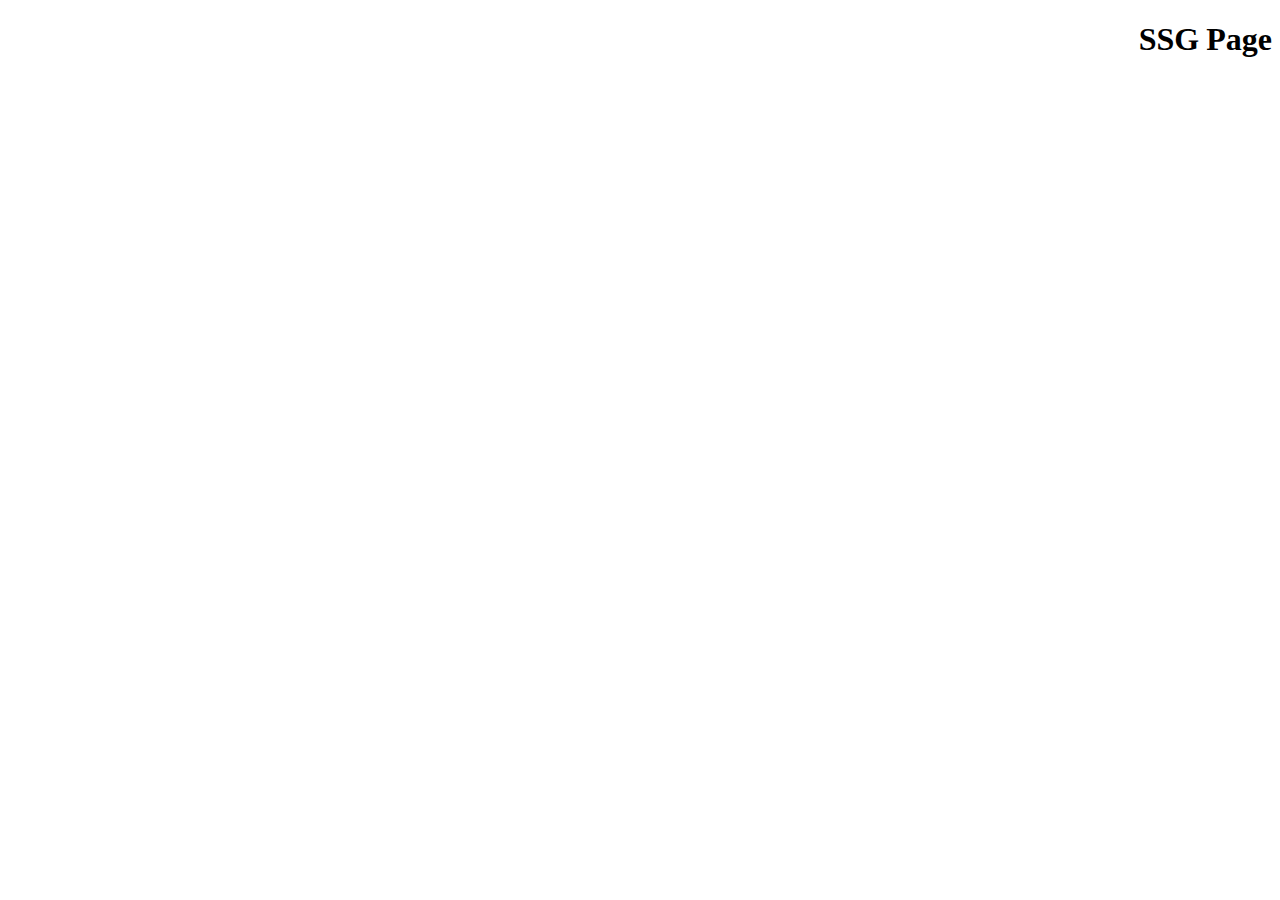
==== index.html @ 6eacaf08 "ssg with login" ====
<!DOCTYPE html>
<html lang="en">
  <head>
    <meta charset="UTF-8" />
    <meta name="viewport" content="width=device-width, initial-scale=1.0" />
    <title>SSG</title>
    <link rel="stylesheet" href="css/sytle.css" />
  </head>
  <body>
    <h1>SSG Page</h1>
    <form id="login" action="login.html" style="display: none">
      <p>Please Login!</p>
      <button type="submit">Login</button>
    </form>
    <form
      id="logout"
      action="./php/logout.php"
      method="POST"
      style="display: none"
    >
      <button type="submit">Logout</button>
    </form>

    <div id="mainApp" class="mainContainer" style="display: none">
      <div class="square humidityDiv">
        <table class="humidityTable">
          <tr>
            <td>
              <p>
                رطوبت خاک :
                <span id="humQuality">مناسب</span>
              </p>
            </td>
            <td style="text-align: center">
              <span id="humidityPercent">100 %</span
              ><span>&nbsp;&nbsp;&nbsp;&nbsp;&nbsp;</span>
              <img
                id="checkedPic"
                src="pics/checked.png"
                alt="checked"
                class="humidityPic"
              />
              <img
                id="warningPic"
                src="pics/warning.png"
                alt="warning"
                class="humidityPic displayNone"
              />
              <img
                id="errorPic"
                src="pics/error.png"
                alt="error"
                class="humidityPic displayNone"
              />
            </td>
          </tr>
        </table>
      </div>
      <div class="square valveDiv">
        <table class="valveTable">
          <tr>
            <td style="text-align: center; padding-bottom: 20px" colspan="2">
              <h3 id="valveStatus" class="valveIsClose"></h3>
            </td>
          </tr>
          <tr>
            <td style="width: 45%">
              <table>
                <tr>
                  <td id="irrTimeTd" style="width: 70%">
                    <div>
                      <img src="pics/timer.png" alt="timer" />&nbsp;مدت آبیاری :
                    </div>
                  </td>
                  <td>
                    <div id="irrigating" class="displayNone textCenter">
                      در حال آبیاری...
                    </div>

                    <div id="durationTimeDiv">
                      <div style="display: table; margin: auto">
                        <div style="display: table-cell">
                          <input
                            type="text"
                            name="durationMin"
                            id="durationMin"
                            value="20"
                          />
                        </div>
                        <span>&nbsp;:&nbsp;</span>
                        <div style="display: table-cell">
                          <input
                            type="text"
                            name="durationHour"
                            id="durationHour"
                            value="0"
                          />
                        </div>
                      </div>
                    </div>
                  </td>
                </tr>
              </table>
            </td>
            <td style="width: 40%">
              <div class="buttonDiv">
                <button id="valveButton" class="greenButton">باز کردن</button>
              </div>
            </td>
          </tr>
        </table>
      </div>
      <div class="square autoIrrDiv">
        <table class="autoIrrTable">
          <tr>
            <td colspan="2">
              <h3 id="autoIrrEn">آبیاری خودکار روشن است</h3>
            </td>
          </tr>
          <tr>
            <td style="text-align: center" colspan="2">
              <button id="autoIrrButton" class="redButton">خاموش کردن</button>
            </td>
          </tr>
          <tr>
            <td>
              <img src="pics/calendar.png" alt="timer" /> تاریخ آبیاری بعدی
            </td>
            <td>
              <img
                src="pics/cross.png"
                alt="cross"
                name="crossPic"
                class="displayNone"
              />
              <span id="nextIrr" style="font-size: 20px">1403/01/25</span>
            </td>
          </tr>
          <tr>
            <td><img src="pics/reapeat.png" alt="timer" /> تکرار آبیاری</td>
            <td>
              <img
                src="pics/cross.png"
                alt="cross"
                name="crossPic"
                class="displayNone"
              />
              <div class="" id="howOftenDiv">
                هر
                <span><input type="text" name="howOften" id="howOften" /></span>
                روز یکبار
              </div>
            </td>
          </tr>
          <tr>
            <td><img src="pics/clock.png" alt="timer" /> ساعت آبیاری</td>
            <td>
              <img
                src="pics/cross.png"
                alt="cross"
                name="crossPic"
                class="displayNone"
              />
              <div class="" id="irrClockDiv">
                <span
                  ><span><input type="text" name="minute" id="minute" /></span
                ></span>
                :
                <span
                  ><span><input type="text" name="hour" id="hour" /></span
                ></span>
              </div>
            </td>
          </tr>
          <tr>
            <td><img src="pics/timer.png" alt="timer" /> مدت آبیاری</td>
            <td>
              <img
                src="pics/cross.png"
                alt="cross"
                name="crossPic"
                class="displayNone"
              />
              <div class="" id="irrTimeDiv">
                <span
                  ><span
                    ><input
                      type="text"
                      name="AIdurationMin"
                      id="AIdurationMin" /></span
                ></span>
                :
                <span
                  ><span
                    ><input
                      type="text"
                      name="AIdurationHour"
                      id="AIdurationHour" /></span
                ></span>
              </div>
            </td>
          </tr>
          <tr>
            <td style="text-align: center" colspan="2">
              <button id="autoIrrSave" class="loadingButton"></button>
            </td>
          </tr>
        </table>
      </div>
      <div class="square recentIrrDiv">
        <h3>آبیاری های اخیر</h3>
        <div>
          <table class="recordTable">
            <thead>
              <tr>
                <td>ردیف</td>
                <td>روز</td>
                <td>تاریخ</td>
                <td>ساعت</td>
                <td>مدت زمان آبدهی</td>
              </tr>
            </thead>
            <tbody id="recIrr"></tbody>
          </table>
        </div>
      </div>
    </div>
  </body>

  <script src="./js/session_check.js"></script>
</html>
---- css/sytle.css ----
@font-face {
  font-family: yekan;
  src: url(../fonts/Yekan.ttf);
}
* {
  direction: rtl;
  font-family: yekan;
}

h3 {
  border-bottom: #155f82 1px solid;
  width: fit-content;
  margin: auto;
}

input {
  text-align: center;
  width: 2.8vh;
  height: 2.6vh;
  font-size: 2vh;
  border-radius: 0.3vh;
}
img {
  width: 2.5vh;
  display: inline-block;
  vertical-align: middle;
}
.textCenter {
  text-align: center;
}
.mainContainer {
  height: 100%;
  margin: auto;
  width: 360px;
  background-color: #155f82;
  padding: 10px 10px 10px 10px;
  border-radius: 8px;
}
.row {
  display: flex;
  justify-content: space-between;
  margin-bottom: 10px;
}
.square {
  height: fit-content;
  background-color: #fffca8;
  margin-bottom: 10px;
  padding: 5px;
  border: 2.5px black solid;
  border-radius: 10px;
}
.connectionDiv {
  padding: 1.5vh 0 1.5vh 0;
}
.humidityDiv {
}
.valveDiv {
}
.autoIrrDiv {
}
.recentIrrDiv {
}
table {
  width: 100%;
  margin: 0;
  padding: 0;
  border-spacing: 0;
}
table tr td {
  /* border: 1px solid black; */
  padding: 0;
}
.humidityTable tr td {
  width: 50%;
}
.buttonDiv {
  text-align: center;
}
Button {
  width: 15vh;
  height: 4.5vh;
  margin: 1vh 0 1vh 0;
  border-radius: 1vh;
  font-size: 2vh;
  border: 2px solid #155f82;
}
.autoIrrTable tr td:nth-child(2) {
  text-align: center;
}
.autoIrrTable tr {
  height: 5vh;
}
.autoIrrTable tr:nth-child(n + 3):nth-child(-n + 6) {
  border-bottom: 1px #155f82 solid;
}
.autoIrrTable tr:first-child {
  text-align: center;
}
.autoIrrTable {
  border-collapse: collapse;
}
.greenButton {
  background: #196b24;
  color: white;
}
.redButton {
  background: #e97132;
  color: white;
}
.loadingButton {
  background: gray;
}
.saveButton {
  background: #0f9ed5;
  color: white;
}

.ring-container {
  position: relative;
}

.onlineCircle {
  width: 15px;
  height: 15px;
  background-color: #196b24;
  border-radius: 50%;
  position: absolute;
  top: 5px;
  right: 10px;
}
.offlineCircle {
  width: 15px;
  height: 15px;
  background-color: #e97132;
  border-radius: 50%;
  position: absolute;
  top: 5px;
  right: 10px;
}

.ringring {
  border: 3px solid #196b24;
  -webkit-border-radius: 30px;
  height: 25px;
  width: 25px;
  position: absolute;
  right: 2px;
  top: -3px;
  -webkit-animation: pulsate 1s ease-out;
  -webkit-animation-iteration-count: infinite;
  opacity: 0;
}
@-webkit-keyframes pulsate {
  0% {
    -webkit-transform: scale(0.1, 0.1);
    opacity: 0;
  }
  50% {
    opacity: 1;
  }
  100% {
    -webkit-transform: scale(1.2, 1.2);
    opacity: 0;
  }
}

.humidityPic {
  height: 5vh;
  width: 5vh;
}
#humidityPercent {
  font-size: 25px;
}
.redH3 {
  color: #e97132;
}
.greenH3 {
  color: #196b24;
}

#valveStatus {
}
.displayNone {
  display: none;
}
#disConDiv {
  position: fixed;
  top: 0;
  left: 0;
  width: 100%;
  height: 100%;
  background-color: rgba(
    0,
    0,
    0,
    0.5
  ); /* Optional semi-transparent background */
  z-index: 9999; /* Ensures the image is on top of everything */
  text-align: center;
  /* display: flex; */
  justify-content: center;
  align-items: center; /* Centers the image vertically and horizontally */
  flex-direction: column;
}
#disConDiv h1 {
  text-shadow: -1px 1px 0 #fff, 1px 1px 0 #fff, 1px -1px 0 #fff,
    -1px -1px 0 #fff;
}

#disConImg {
  margin-top: 10%; /* Adjust to center vertically */
  max-width: 80%; /* Responsive sizing */
  max-height: 80%;
  width: 20vh;
}
#autoIrrSave:active {
  background-color: #084963;
  color: black;
}
.recordTable {
  margin: auto;
  margin-top: 15px;
  border-collapse: collapse;
  font-size: 12px;
  direction: rtl;
}
.recordTable td {
  width: 150px;
  text-align: center;
}
.recordTable td,
th {
  border: 1px solid #b2b2b2;
  text-align: center;
  padding: 8px 4px;
}
.recordTable td:nth-child(1) {
  background-color: #37474f;
  color: white;
  width: 80px;
}

.recordTable thead {
  color: #fff;
  background-color: #37474f;
}
.recordTable tr:nth-child(even) {
  background-color: #fff;
}
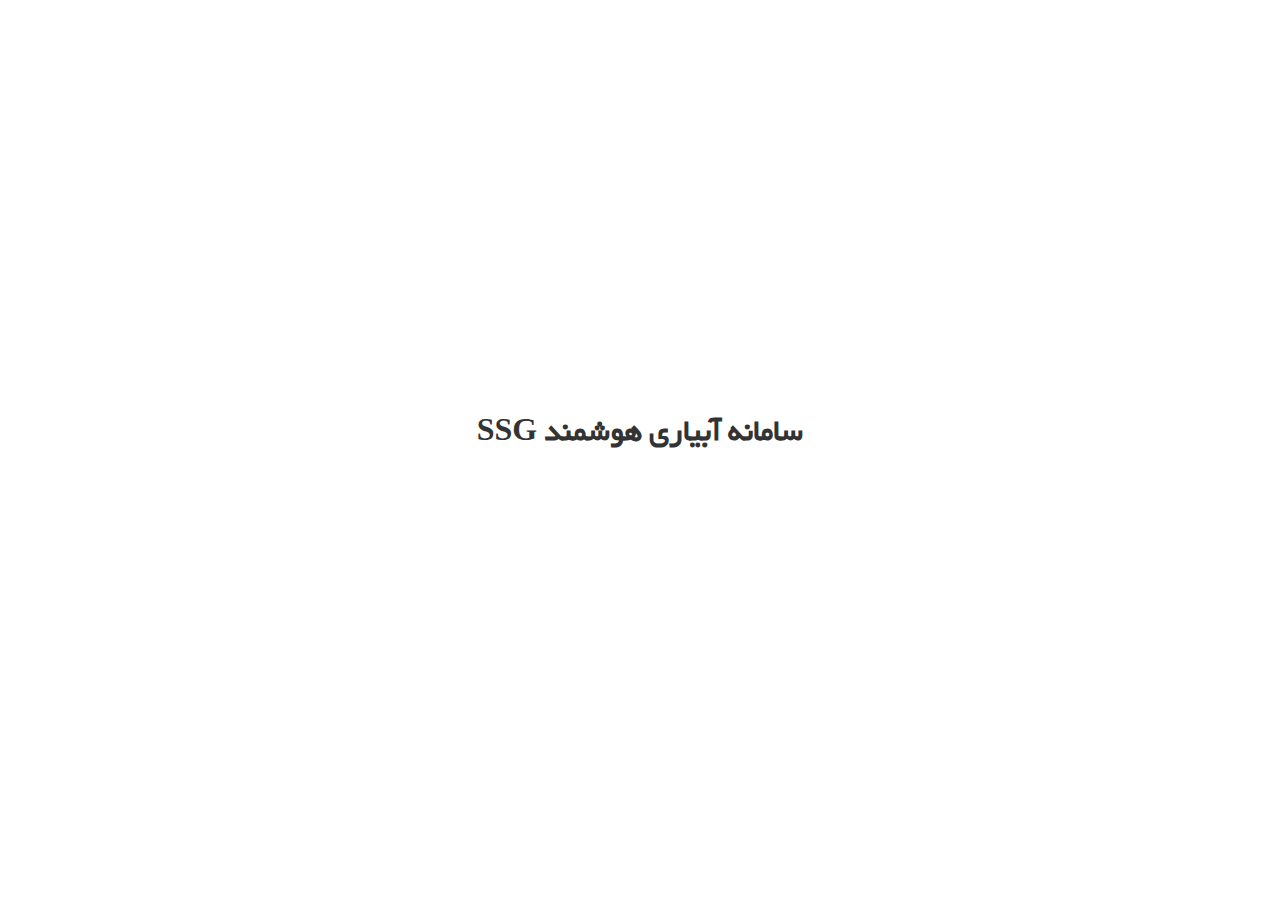
==== commit 68f1fcf2: "approving style of login and logout" ====
--- a/index.html
+++ b/index.html
@@ -7,19 +7,17 @@
     <link rel="stylesheet" href="css/sytle.css" />
   </head>
   <body>
-    <h1>SSG Page</h1>
-    <form id="login" action="login.html" style="display: none">
-      <p>Please Login!</p>
-      <button type="submit">Login</button>
-    </form>
-    <form
-      id="logout"
-      action="./php/logout.php"
-      method="POST"
-      style="display: none"
-    >
-      <button type="submit">Logout</button>
-    </form>
+    <div class="top-container">
+      <h1>سامانه آبیاری هوشمند SSG</h1>
+      <!-- <h2 style="border: none">Sed Smart Garden</h2> -->
+      <h3 id="username" style="border: none; text-align: start; margin: 0"></h3>
+      <form id="login" action="login.html" style="display: none">
+        <button type="submit" id="login-btn">ورود به حساب کاربری</button>
+      </form>
+      <form id="register" action="register.html" style="display: none">
+        <button type="submit" id="register-btn">ایجاد حساب کاربری</button>
+      </form>
+    </div>
 
     <div id="mainApp" class="mainContainer" style="display: none">
       <div class="square humidityDiv">
@@ -224,6 +222,22 @@
           </table>
         </div>
       </div>
+      <div class="square top-container" style="padding: 0">
+        <form
+          id="logout"
+          action="./php/logout.php"
+          method="POST"
+          style="display: none; margin: 0 10px"
+        >
+          <button
+            type="submit"
+            id="logout-btn"
+            style="background-color: #e97132"
+          >
+            خروج
+          </button>
+        </form>
+      </div>
     </div>
   </body>
 
--- a/css/sytle.css
+++ b/css/sytle.css
@@ -5,6 +5,66 @@
 * {
   direction: rtl;
   font-family: yekan;
+}
+body {
+  display: flex;
+  flex-direction: column;
+  align-items: center;
+  justify-content: center;
+  min-height: 100vh;
+  margin: 0;
+  /* padding: 20px; */
+  box-sizing: border-box;
+  font-family: Arial, sans-serif;
+}
+
+.top-container {
+  max-width: 360px;
+  /* width: 100%; */
+  text-align: center;
+  /* border: 1px solid #ddd; */
+  border-radius: 8px;
+  /* padding: 20px; */
+  /* box-shadow: 0 2px 4px rgba(0, 0, 0, 0.1); */
+  margin-bottom: 1em;
+}
+
+h1 {
+  margin-top: 0;
+  color: #333;
+}
+
+form {
+  margin-top: 20px;
+  text-align: center;
+}
+p {
+  text-align: center;
+}
+
+#login-btn,
+#logout-btn,
+#register-btn {
+  height: 3em;
+  background-color: #3498db;
+  color: white;
+  border: none;
+  padding: 10px 20px;
+  text-align: center;
+  text-decoration: none;
+  display: inline-block;
+  font-size: 20px;
+  margin: 4px 2px;
+  cursor: pointer;
+  border-radius: 1vh;
+  transition: background-color 0.3s;
+  width: 60%;
+  padding: 0;
+}
+#register-btn {
+  background-color: white;
+  color: black;
+  border: 1px solid #3498db;
 }
 
 h3 {
